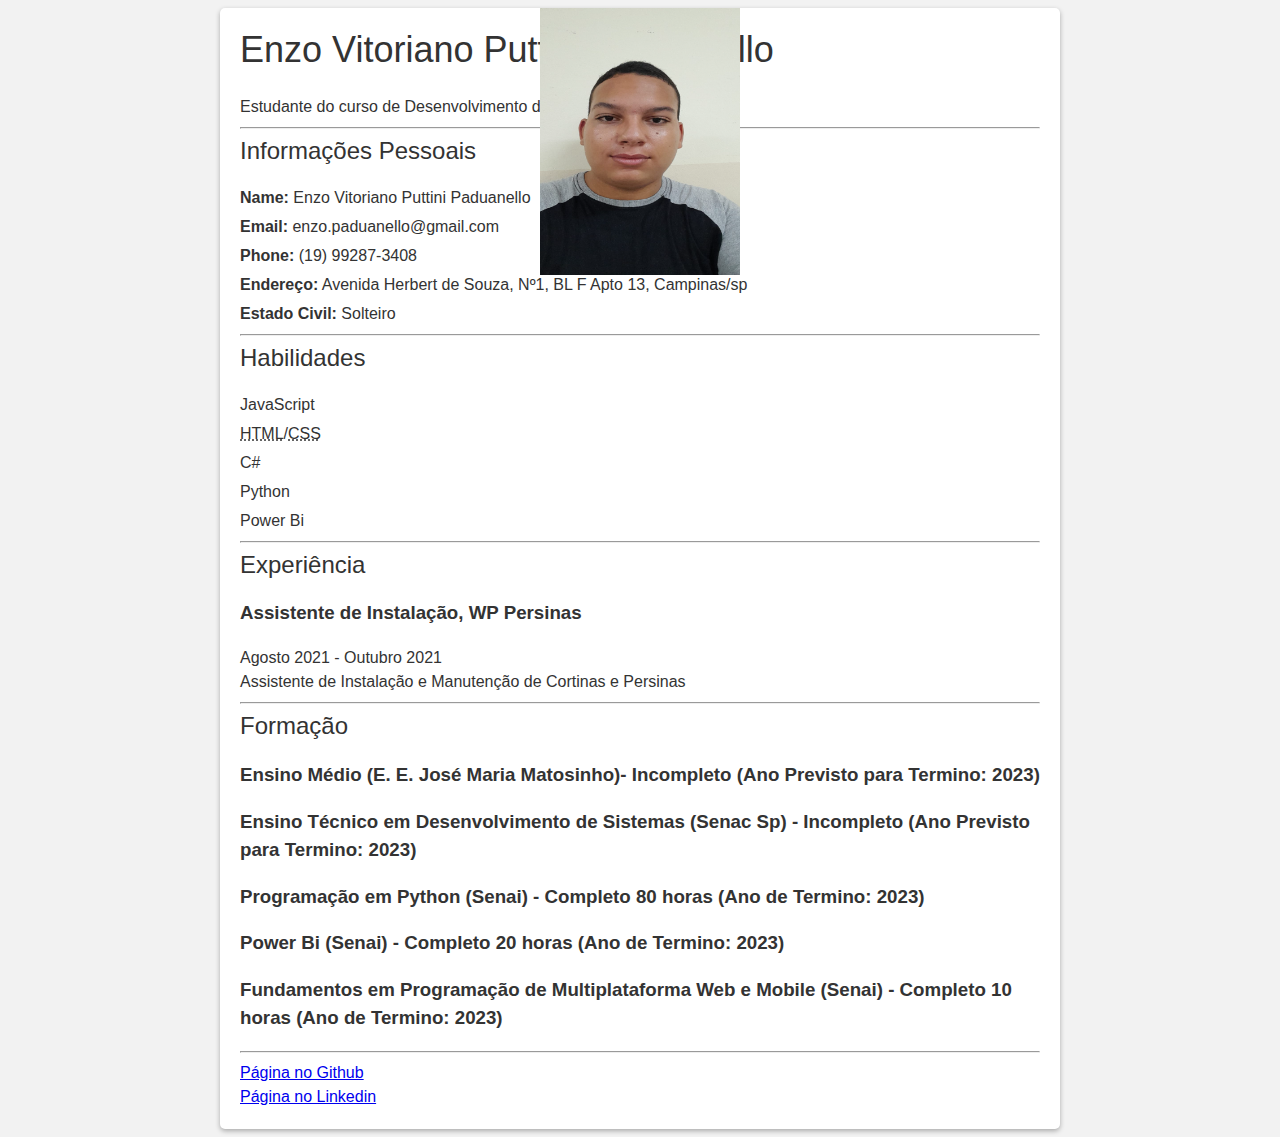
==== index.html @ 11e1c13f "Update index.html" ====
<!DOCTYPE html>
<html lang="pt-br">
<head>
    <meta charset="UTF-8">
    <meta http-equiv="X-UA-Compatible" content="IE=edge">
    <meta name="viewport" content="width=device-width, initial-scale=1.0">
    <title>Currículo Enzo</title>
    <link rel="stylesheet" href="curriculo.css">
	<link rel="shortcut icon" type="image/png" href="apple-touch-icon.png">
</head>
<body>
    <div class="container">
		<header>
			<h1>Enzo Vitoriano Puttini Paduanello</h1>
			<img src="foto.jpeg" alt="3x4" class="img-redimensionada">
			<p>Estudante do curso de Desenvolvimento de Sistemas (Senac Sp)</p>
		</header>
		<main>
         
	<hr>
			<h2>Informações Pessoais</h2>
		<ul>
			<li><strong>Name:</strong> Enzo Vitoriano Puttini Paduanello</li>
			<li><strong>Email:</strong> enzo.paduanello@gmail.com</li>
			<li><strong>Phone:</strong> (19) 99287-3408</li>
			<li><strong>Endereço:</strong> Avenida Herbert de Souza, Nº1, BL F Apto 13, Campinas/sp</li>
			<li><strong>Estado Civil:</strong> Solteiro</li>
		</ul>  
	</hr>
        
	<hr>
			<h2>Habilidades</h2>
		<ul>
			<li>JavaScript</li>
			<li><abbr title="Hyper Markup Language">HTML</abbr>/<abbr title="Cascading Style Sheets">CSS</abbr></li>
			<li>C#</li>
			<li>Python</li>
			<li>Power Bi</li>
		</ul>
	</hr>
	<hr>
		<h2>Experiência</h2>
		<h3>Assistente de Instalação, WP Persinas</h3>
		<p>Agosto 2021 - Outubro 2021</p>
		<ul>
	       	 	<li>Assistente de Instalação e Manutenção de Cortinas e Persinas</li>
		</ul>
	</hr>

	<hr>
		<h2>Formação</h2>
		<h3>Ensino Médio (E. E. José Maria Matosinho)- Incompleto (Ano Previsto para Termino: 2023)</h3>
		<h3>Ensino Técnico em Desenvolvimento de Sistemas (Senac Sp) - Incompleto (Ano Previsto para Termino: 2023)</h3>
		<h3>Programação em Python (Senai) - Completo 80 horas (Ano de Termino: 2023)</h3>
		<h3>Power Bi (Senai) - Completo 20 horas (Ano de Termino: 2023)</h3>
		<h3>Fundamentos em Programação de Multiplataforma Web e Mobile (Senai) - Completo 10 horas (Ano de Termino: 2023)</h3>
	</hr>
	<hr>
		<a href="https://github.com/EnzoPaduanello">Página no Github</a><p></p>
		<a href="https://br.linkedin.com/in/enzo-vitoriano-puttini-paduanello-85278324b">Página no Linkedin</a>
	</hr>
</body>
</html>
---- curriculo.css ----
body {
    font-family: Arial, sans-serif;
    font-size: 16px;
    line-height: 1.5;
    background-color: #f2f2f2;
    color: #333;
}
.container {
    max-width: 800px;
    margin: 0 auto;
    padding: 20px;
    background-color: #fff;
    border-radius: 5px;
    box-shadow: 0 2px 5px rgba(0,0,0,0.3);
}
h1, h2 {
    margin-top: 0;
    font-weight: normal;
}
h1 {
    font-size: 36px;
    line-height: 1.2;
}
h2 {
    font-size: 24px;
    line-height: 1.2;
}
section {
    margin-bottom: 30px;
}
section:last-of-type {
    margin-bottom: 0;
}
ul {
    margin: 0;
    padding: 0;
    list-style: none;
}
ul li {
    margin-bottom: 5px;
}
p {
    margin: 0;
}
.img-redimensionada {
    width: 200px;
    position: absolute;
    margin-top: 8px;
    margin-right: 540px;
    top: 0;
    right: 0;
  }
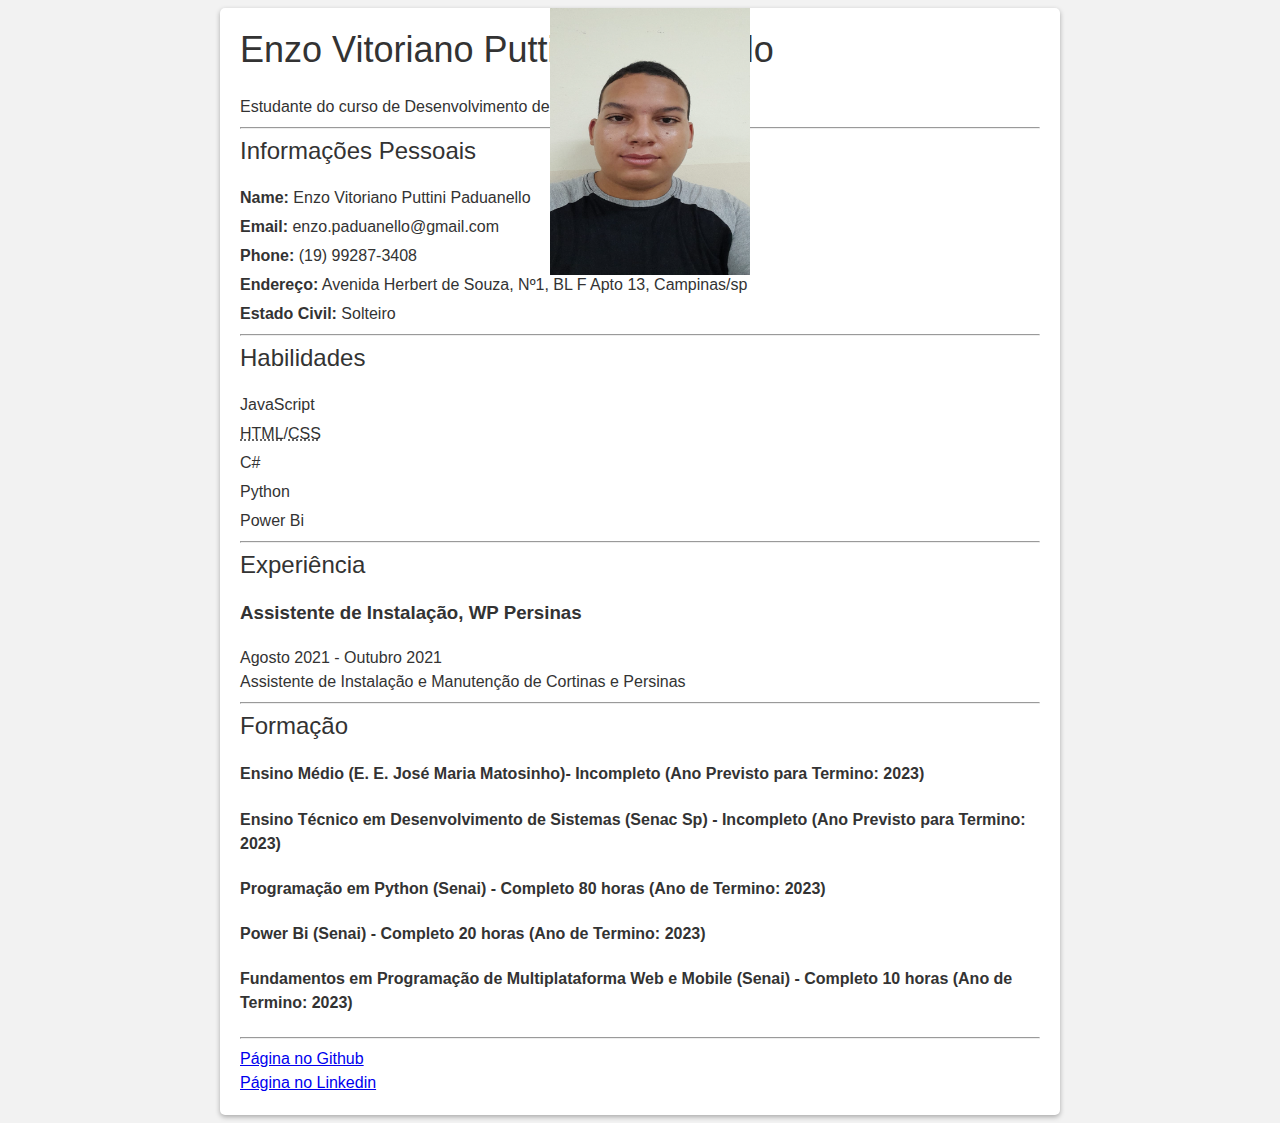
==== commit aa736bd0: "update formação" ====
--- a/index.html
+++ b/index.html
@@ -49,11 +49,11 @@
 
 	<hr>
 		<h2>Formação</h2>
-		<h3>Ensino Médio (E. E. José Maria Matosinho)- Incompleto (Ano Previsto para Termino: 2023)</h3>
-		<h3>Ensino Técnico em Desenvolvimento de Sistemas (Senac Sp) - Incompleto (Ano Previsto para Termino: 2023)</h3>
-		<h3>Programação em Python (Senai) - Completo 80 horas (Ano de Termino: 2023)</h3>
-		<h3>Power Bi (Senai) - Completo 20 horas (Ano de Termino: 2023)</h3>
-		<h3>Fundamentos em Programação de Multiplataforma Web e Mobile (Senai) - Completo 10 horas (Ano de Termino: 2023)</h3>
+		<h4>Ensino Médio (E. E. José Maria Matosinho)- Incompleto (Ano Previsto para Termino: 2023)</h4>
+		<h4>Ensino Técnico em Desenvolvimento de Sistemas (Senac Sp) - Incompleto (Ano Previsto para Termino: 2023)</h4>
+		<h4>Programação em Python (Senai) - Completo 80 horas (Ano de Termino: 2023)</h4>
+		<h4>Power Bi (Senai) - Completo 20 horas (Ano de Termino: 2023)</h4>
+		<h4>Fundamentos em Programação de Multiplataforma Web e Mobile (Senai) - Completo 10 horas (Ano de Termino: 2023)</h4>
 	</hr>
 	<hr>
 		<a href="https://github.com/EnzoPaduanello">Página no Github</a><p></p>
--- a/curriculo.css
+++ b/curriculo.css
@@ -46,7 +46,7 @@
     width: 200px;
     position: absolute;
     margin-top: 8px;
-    margin-right: 540px;
+    margin-right: 530px;
     top: 0;
     right: 0;
-  }+  }
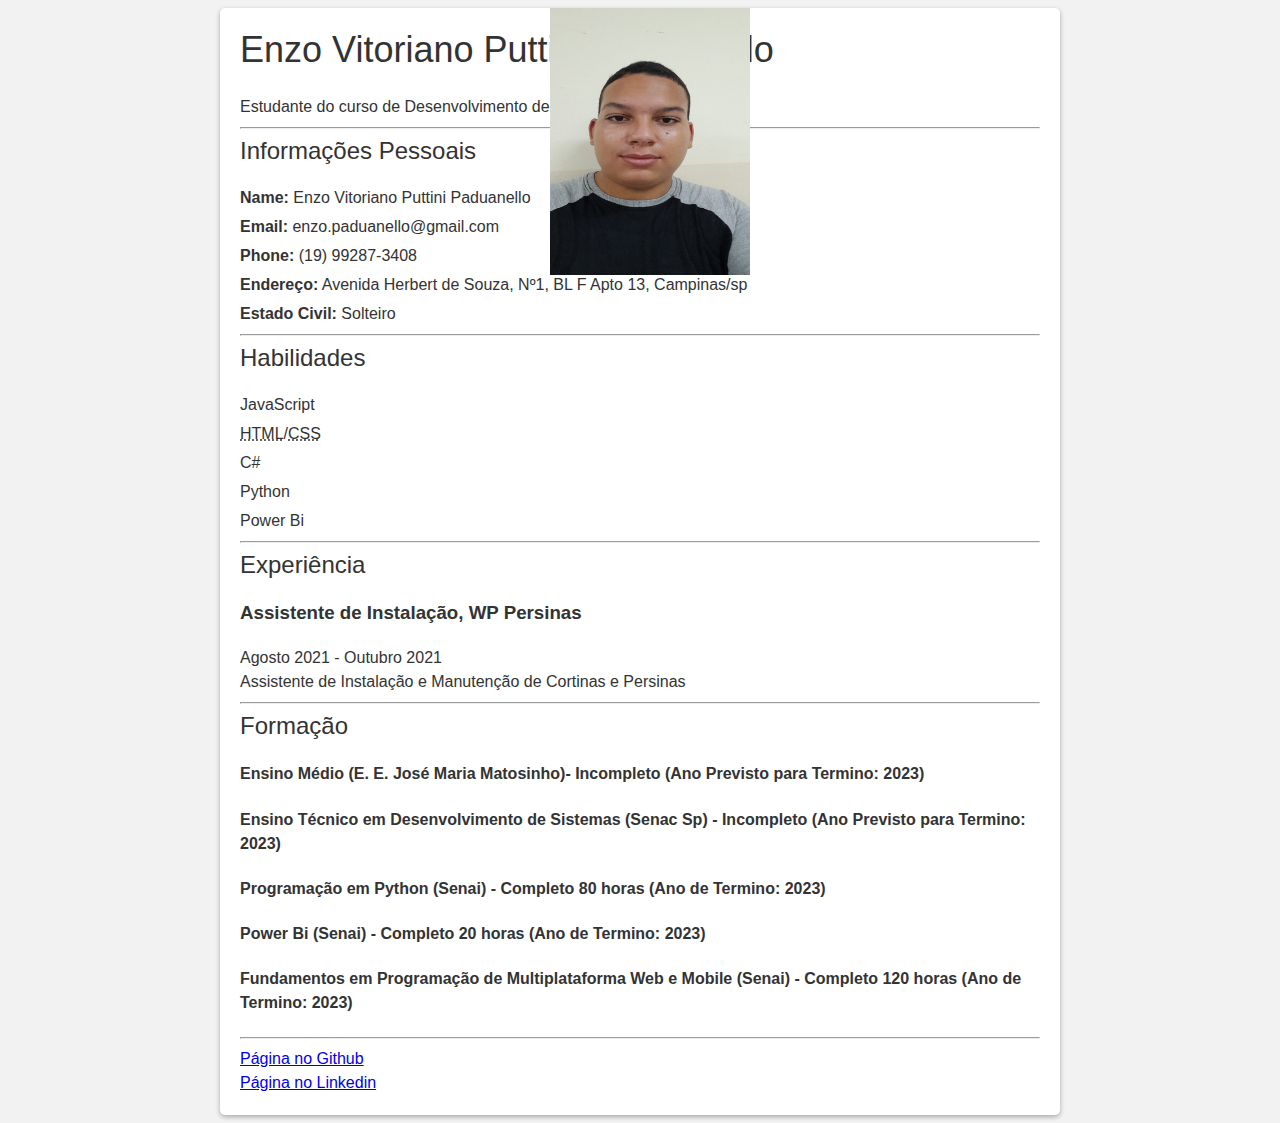
==== commit c278205d: "120" ====
--- a/index.html
+++ b/index.html
@@ -53,7 +53,7 @@
 		<h4>Ensino Técnico em Desenvolvimento de Sistemas (Senac Sp) - Incompleto (Ano Previsto para Termino: 2023)</h4>
 		<h4>Programação em Python (Senai) - Completo 80 horas (Ano de Termino: 2023)</h4>
 		<h4>Power Bi (Senai) - Completo 20 horas (Ano de Termino: 2023)</h4>
-		<h4>Fundamentos em Programação de Multiplataforma Web e Mobile (Senai) - Completo 10 horas (Ano de Termino: 2023)</h4>
+		<h4>Fundamentos em Programação de Multiplataforma Web e Mobile (Senai) - Completo 120 horas (Ano de Termino: 2023)</h4>
 	</hr>
 	<hr>
 		<a href="https://github.com/EnzoPaduanello">Página no Github</a><p></p>
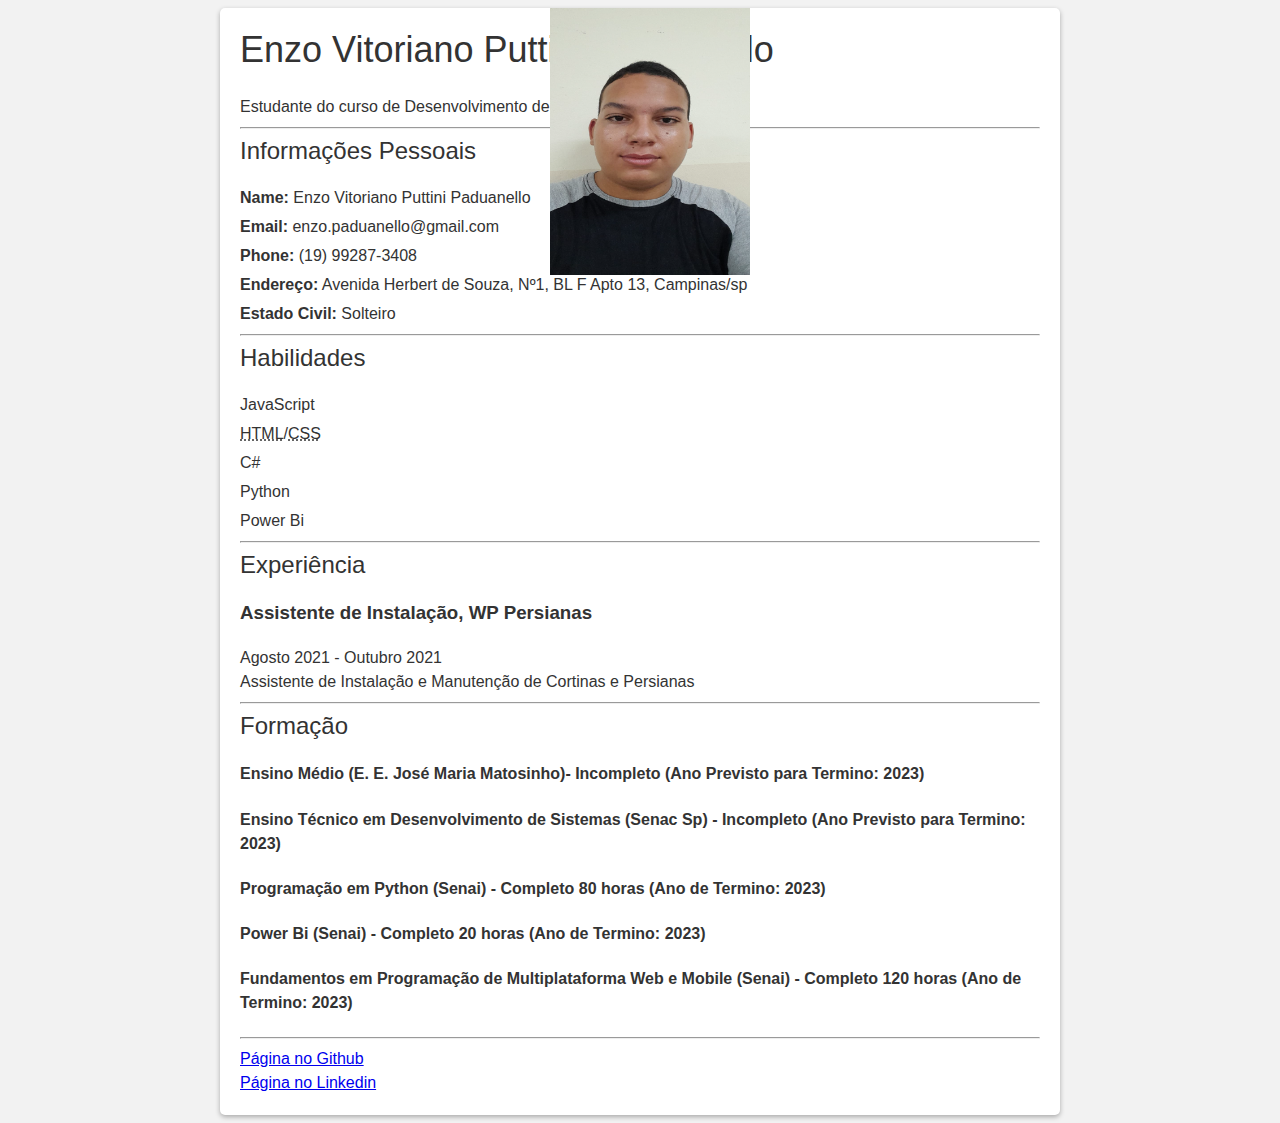
==== commit 48d6870d: "Update index.html" ====
--- a/index.html
+++ b/index.html
@@ -40,10 +40,10 @@
 	</hr>
 	<hr>
 		<h2>Experiência</h2>
-		<h3>Assistente de Instalação, WP Persinas</h3>
+		<h3>Assistente de Instalação, WP Persianas</h3>
 		<p>Agosto 2021 - Outubro 2021</p>
 		<ul>
-	       	 	<li>Assistente de Instalação e Manutenção de Cortinas e Persinas</li>
+	       	 	<li>Assistente de Instalação e Manutenção de Cortinas e Persianas</li>
 		</ul>
 	</hr>
 
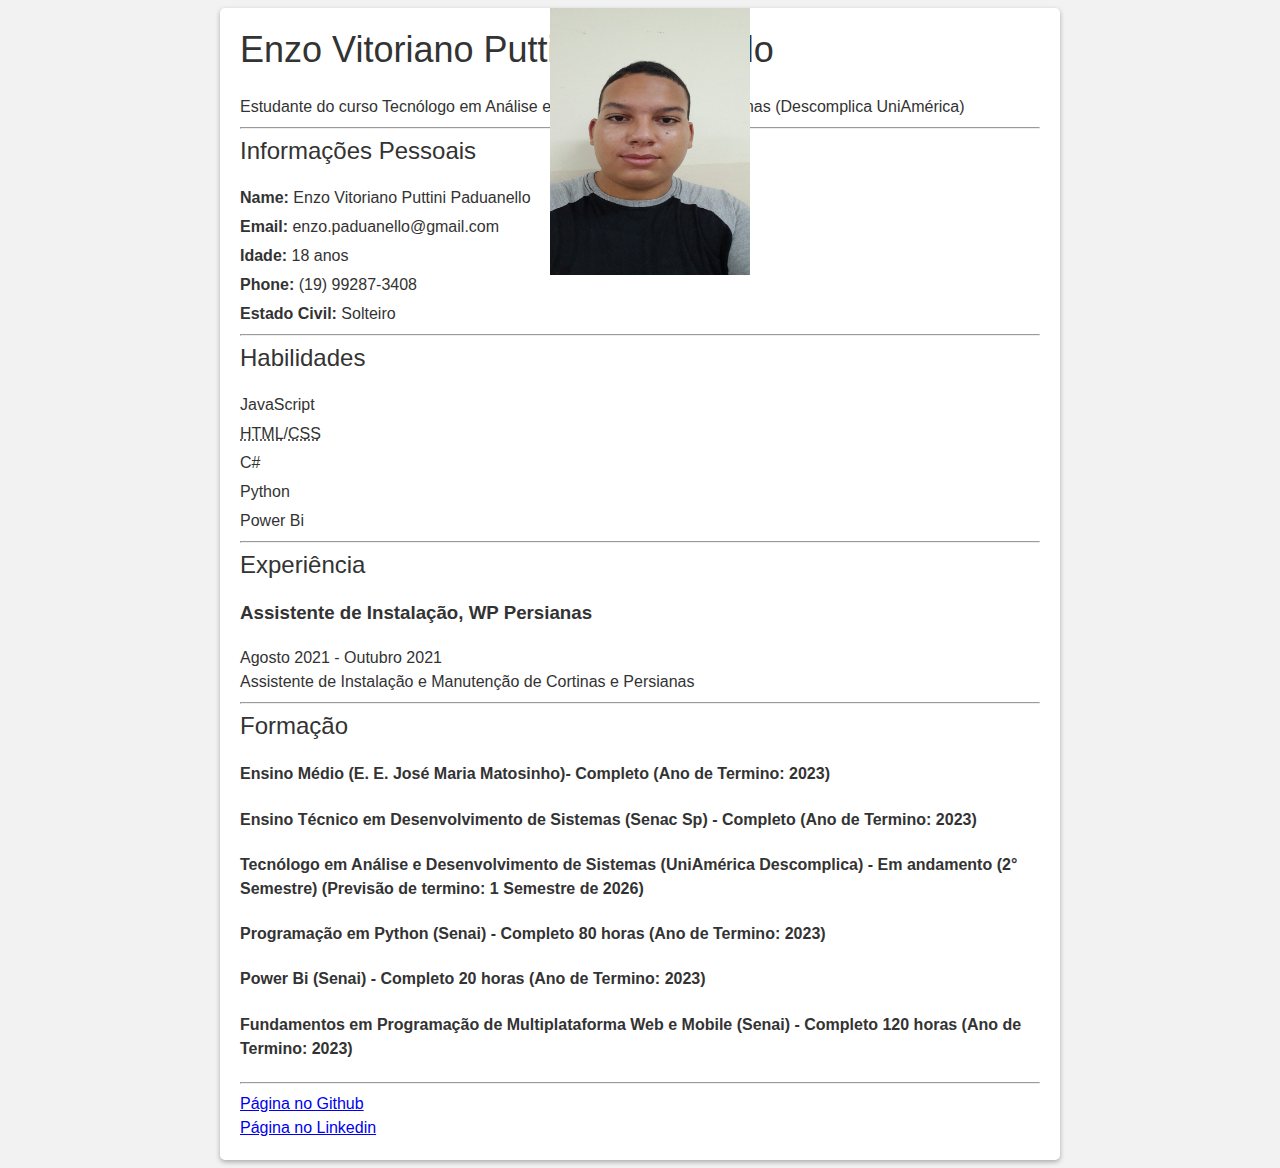
==== commit c4b0022e: "atualização 2° semestre 2024" ====
--- a/index.html
+++ b/index.html
@@ -13,7 +13,7 @@
 		<header>
 			<h1>Enzo Vitoriano Puttini Paduanello</h1>
 			<img src="foto.jpeg" alt="3x4" class="img-redimensionada">
-			<p>Estudante do curso de Desenvolvimento de Sistemas (Senac Sp)</p>
+			<p>Estudante do curso Tecnólogo em Análise e Desenvolvimento de Sistemas (Descomplica UniAmérica)</p>
 		</header>
 		<main>
          
@@ -22,8 +22,8 @@
 		<ul>
 			<li><strong>Name:</strong> Enzo Vitoriano Puttini Paduanello</li>
 			<li><strong>Email:</strong> enzo.paduanello@gmail.com</li>
+			<li><strong>Idade:</strong> 18 anos</li>
 			<li><strong>Phone:</strong> (19) 99287-3408</li>
-			<li><strong>Endereço:</strong> Avenida Herbert de Souza, Nº1, BL F Apto 13, Campinas/sp</li>
 			<li><strong>Estado Civil:</strong> Solteiro</li>
 		</ul>  
 	</hr>
@@ -43,14 +43,15 @@
 		<h3>Assistente de Instalação, WP Persianas</h3>
 		<p>Agosto 2021 - Outubro 2021</p>
 		<ul>
-	       	 	<li>Assistente de Instalação e Manutenção de Cortinas e Persianas</li>
+			<li>Assistente de Instalação e Manutenção de Cortinas e Persianas</li>
 		</ul>
 	</hr>
 
 	<hr>
 		<h2>Formação</h2>
-		<h4>Ensino Médio (E. E. José Maria Matosinho)- Incompleto (Ano Previsto para Termino: 2023)</h4>
-		<h4>Ensino Técnico em Desenvolvimento de Sistemas (Senac Sp) - Incompleto (Ano Previsto para Termino: 2023)</h4>
+		<h4>Ensino Médio (E. E. José Maria Matosinho)- Completo (Ano de Termino: 2023)</h4>
+		<h4>Ensino Técnico em Desenvolvimento de Sistemas (Senac Sp) - Completo (Ano de Termino: 2023)</h4>
+		<h4>Tecnólogo em Análise e Desenvolvimento de Sistemas (UniAmérica Descomplica) - Em andamento (2° Semestre) (Previsão de termino: 1 Semestre de 2026)</h4>
 		<h4>Programação em Python (Senai) - Completo 80 horas (Ano de Termino: 2023)</h4>
 		<h4>Power Bi (Senai) - Completo 20 horas (Ano de Termino: 2023)</h4>
 		<h4>Fundamentos em Programação de Multiplataforma Web e Mobile (Senai) - Completo 120 horas (Ano de Termino: 2023)</h4>
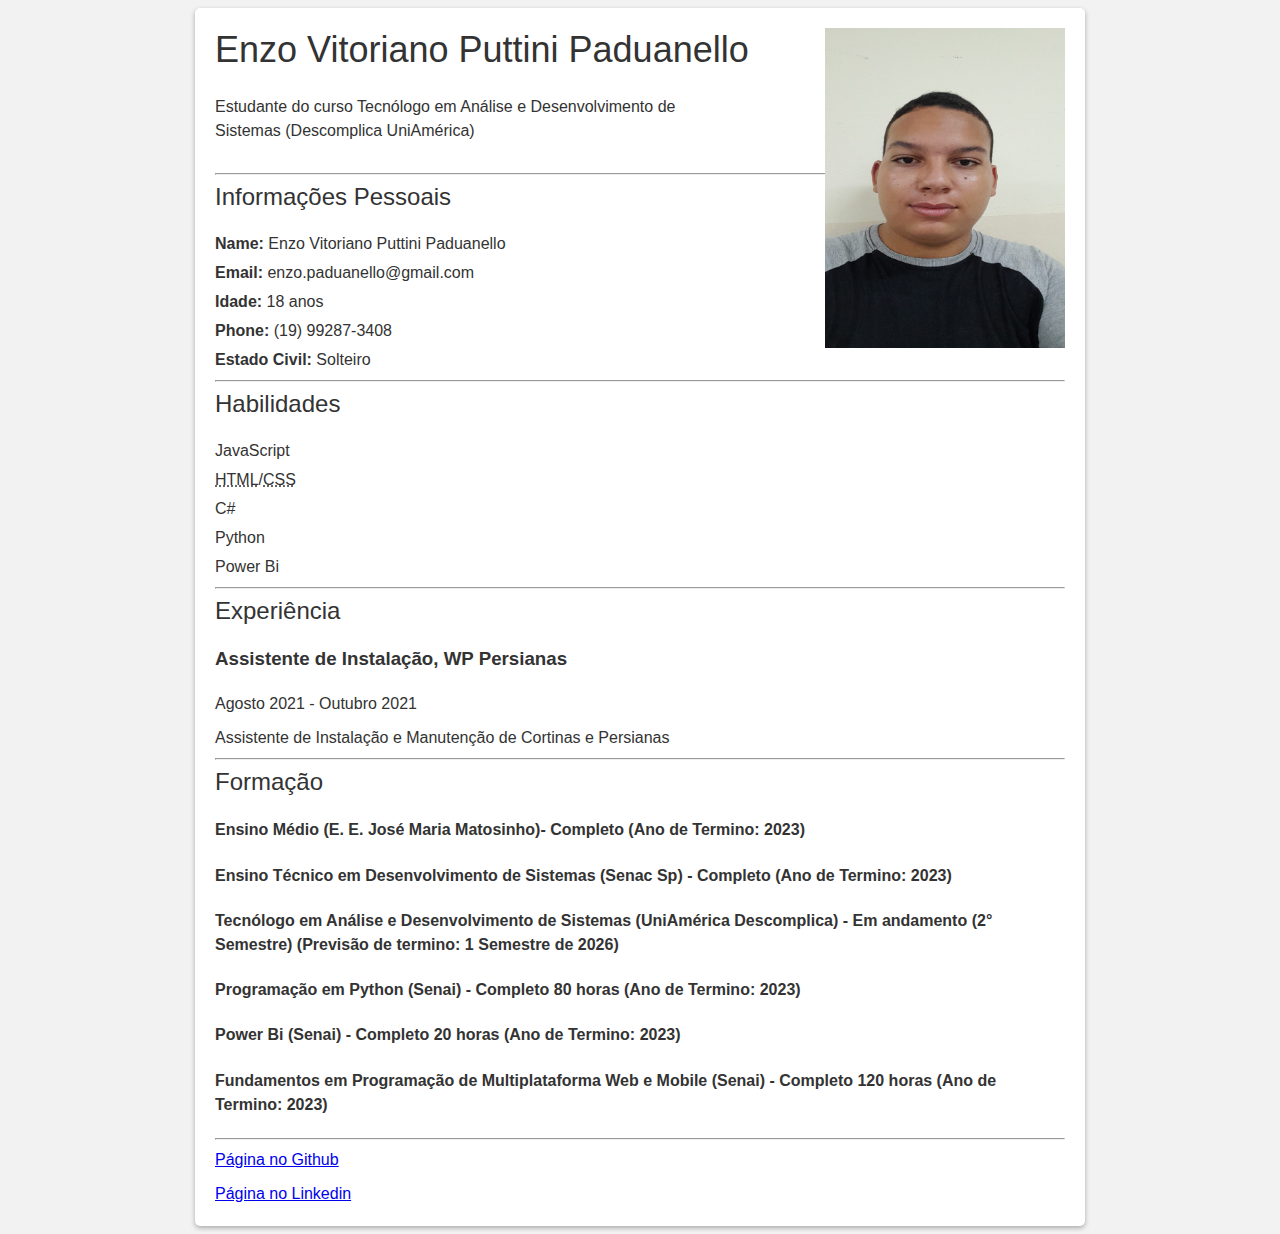
==== commit 3a4ec670: "Add files via upload" ====
--- a/index.html
+++ b/index.html
@@ -5,28 +5,29 @@
     <meta http-equiv="X-UA-Compatible" content="IE=edge">
     <meta name="viewport" content="width=device-width, initial-scale=1.0">
     <title>Currículo Enzo</title>
-    <link rel="stylesheet" href="curriculo.css">
-	<link rel="shortcut icon" type="image/png" href="apple-touch-icon.png">
+    <link rel="stylesheet" href="/css/curriculo.css">
+	<link rel="shortcut icon" type="image/png" href="/img/apple-touch-icon.png">
 </head>
 <body>
     <div class="container">
 		<header>
-			<h1>Enzo Vitoriano Puttini Paduanello</h1>
-			<img src="foto.jpeg" alt="3x4" class="img-redimensionada">
-			<p>Estudante do curso Tecnólogo em Análise e Desenvolvimento de Sistemas (Descomplica UniAmérica)</p>
-		</header>
-		<main>
-         
-	<hr>
-			<h2>Informações Pessoais</h2>
-		<ul>
-			<li><strong>Name:</strong> Enzo Vitoriano Puttini Paduanello</li>
-			<li><strong>Email:</strong> enzo.paduanello@gmail.com</li>
-			<li><strong>Idade:</strong> 18 anos</li>
-			<li><strong>Phone:</strong> (19) 99287-3408</li>
-			<li><strong>Estado Civil:</strong> Solteiro</li>
-		</ul>  
-	</hr>
+            <div id="titulo">
+                <h1>Enzo Vitoriano Puttini Paduanello</h1>
+                <p>Estudante do curso Tecnólogo em Análise e Desenvolvimento de Sistemas (Descomplica UniAmérica)</p>
+            </div>
+			<div class="imgDiv">
+				<img src="/img/foto.jpeg" alt="3x4" class="img-redimensionada">
+			</div>
+        </header>
+        <hr>
+        <h2>Informações Pessoais</h2>
+        <ul>
+            <li><strong>Name:</strong> Enzo Vitoriano Puttini Paduanello</li>
+            <li><strong>Email:</strong> enzo.paduanello@gmail.com</li>
+            <li><strong>Idade:</strong> 18 anos</li>
+            <li><strong>Phone:</strong> (19) 99287-3408</li>
+            <li><strong>Estado Civil:</strong> Solteiro</li>
+        </ul> 
         
 	<hr>
 			<h2>Habilidades</h2>
@@ -37,7 +38,7 @@
 			<li>Python</li>
 			<li>Power Bi</li>
 		</ul>
-	</hr>
+	
 	<hr>
 		<h2>Experiência</h2>
 		<h3>Assistente de Instalação, WP Persianas</h3>
@@ -45,7 +46,7 @@
 		<ul>
 			<li>Assistente de Instalação e Manutenção de Cortinas e Persianas</li>
 		</ul>
-	</hr>
+	
 
 	<hr>
 		<h2>Formação</h2>
@@ -55,10 +56,10 @@
 		<h4>Programação em Python (Senai) - Completo 80 horas (Ano de Termino: 2023)</h4>
 		<h4>Power Bi (Senai) - Completo 20 horas (Ano de Termino: 2023)</h4>
 		<h4>Fundamentos em Programação de Multiplataforma Web e Mobile (Senai) - Completo 120 horas (Ano de Termino: 2023)</h4>
-	</hr>
+	
 	<hr>
 		<a href="https://github.com/EnzoPaduanello">Página no Github</a><p></p>
 		<a href="https://br.linkedin.com/in/enzo-vitoriano-puttini-paduanello-85278324b">Página no Linkedin</a>
-	</hr>
+	
 </body>
 </html>
--- a/css/curriculo.css
+++ b/css/curriculo.css
@@ -0,0 +1,83 @@
+body {
+    font-family: Arial, sans-serif;
+    font-size: 16px;
+    line-height: 1.5;
+    background-color: #f2f2f2;
+    color: #333;
+    display: flex;
+}
+.container {
+    max-width: 850px;
+    margin: 0 auto;
+    padding: 20px;
+    background-color: #fff;
+    border-radius: 5px;
+    box-shadow: 0 2px 5px rgba(0, 0, 0, 0.3);
+    position: relative; /* Garantir que o conteúdo abaixo do header não se sobreponha ao container */
+}
+h1, h2 {
+    margin-top: 0;
+    font-weight: normal;
+}
+h1 {
+    font-size: 36px;
+    line-height: 1.2;
+    margin-top: 0; /* Limpar a margem superior padrão */
+    max-width: 90%;
+}
+h2 {
+    font-size: 24px;
+    line-height: 1.2;
+}
+p {
+    margin: 10px 0; /* Espaço abaixo do parágrafo */
+    max-width: 75%;
+}
+section {
+    margin-bottom: 30px; /* Add margin to create space below the image */
+}
+section:last-of-type {
+    margin-bottom: 0;
+}
+ul {
+    margin: 0;
+    padding: 0;
+    list-style: none;
+}
+ul li {
+    margin-bottom: 5px;
+}
+
+header {
+    position: relative; /* Posição relativa no container */
+    display: flex;
+    align-items: flex-start; /* Alinhar os itens ao topo */
+    margin-bottom: 20px; /* Espaço abaixo do header */
+}
+
+header > div {
+    flex: 1; /* Para ocupar o espaço restante */
+}
+#titulo {
+    flex: 1; /* Para ocupar o espaço restante ao lado da imagem */
+}
+.img-redimensionada {
+    width: 240px; /* Redimensione conforme necessário */
+    height: auto; /* Manter proporções */
+    position: absolute; /* Posição absoluta para sobrepor */
+    top: 0; /* Ajustar conforme necessário */
+    right: 0px; /* Ajustar conforme necessário */
+}
+.imgDiv{
+    max-width: 25%;
+}
+
+@media (max-width: 650px) {
+    .imgDiv{
+        display: none;
+        max-width: 0%;
+    }
+    p, h1 {
+        max-width: 90%;
+    }
+}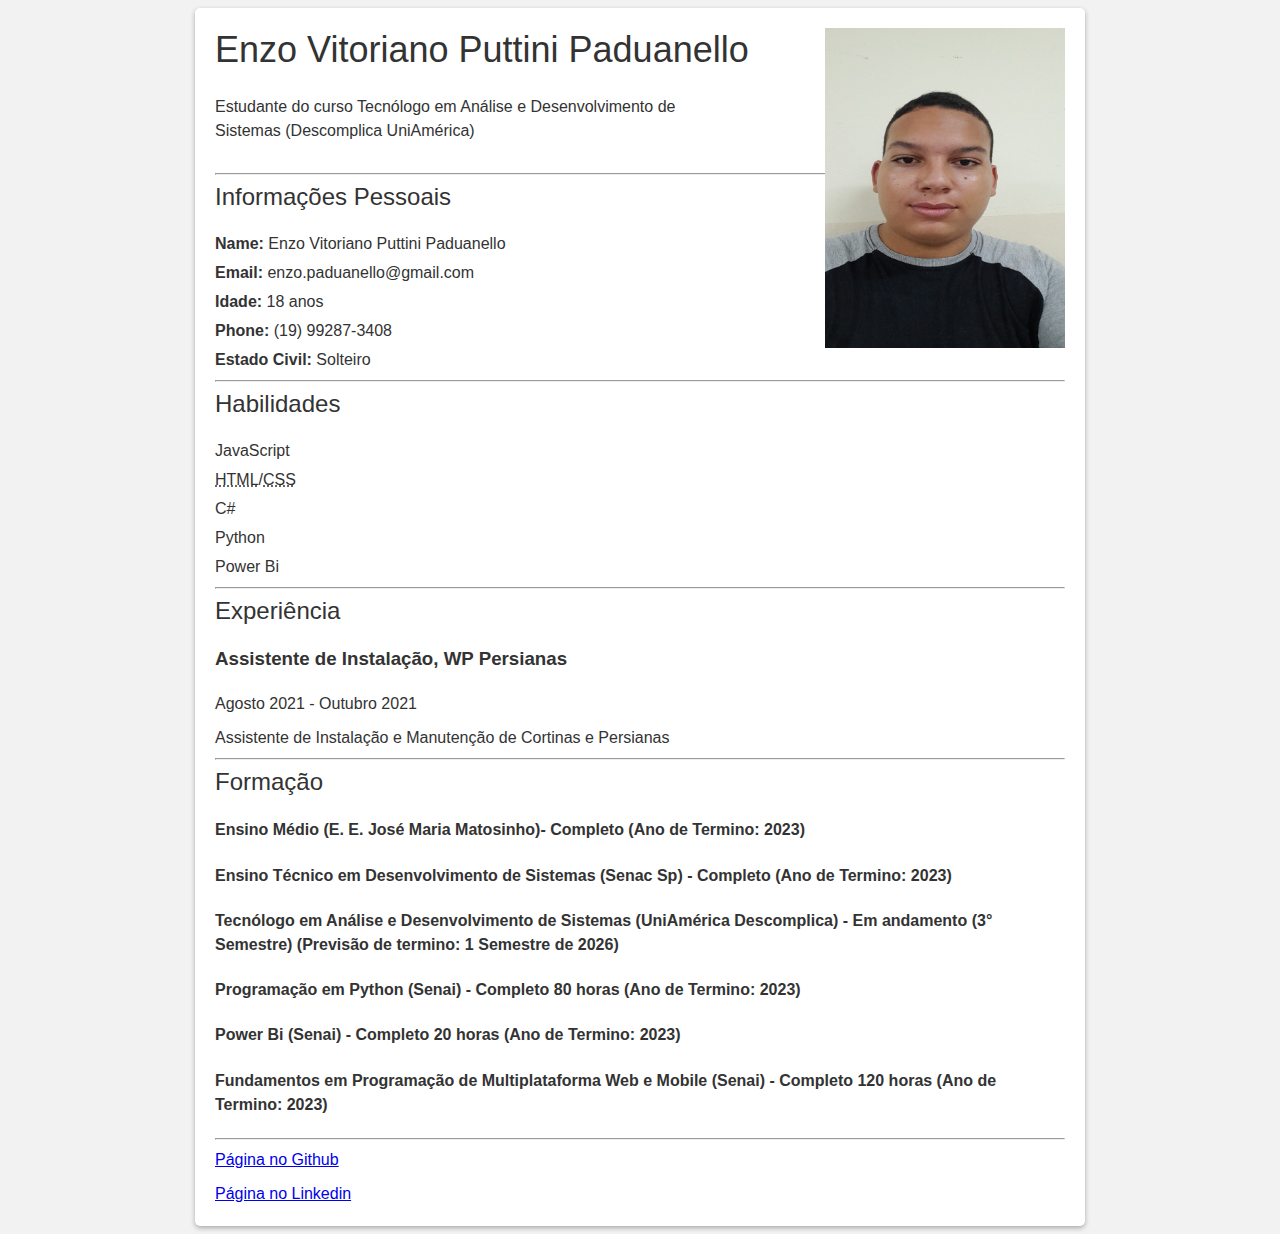
==== commit c1ece331: "atualização semestre faculdade" ====
--- a/index.html
+++ b/index.html
@@ -5,8 +5,8 @@
     <meta http-equiv="X-UA-Compatible" content="IE=edge">
     <meta name="viewport" content="width=device-width, initial-scale=1.0">
     <title>Currículo Enzo</title>
-    <link rel="stylesheet" href="/css/curriculo.css">
-	<link rel="shortcut icon" type="image/png" href="/img/apple-touch-icon.png">
+    <link rel="stylesheet" href="css/curriculo.css">
+	<link rel="shortcut icon" type="image/png" href="img/apple-touch-icon.png">
 </head>
 <body>
     <div class="container">
@@ -16,7 +16,7 @@
                 <p>Estudante do curso Tecnólogo em Análise e Desenvolvimento de Sistemas (Descomplica UniAmérica)</p>
             </div>
 			<div class="imgDiv">
-				<img src="/img/foto.jpeg" alt="3x4" class="img-redimensionada">
+				<img src="img/foto.jpeg" alt="3x4" class="img-redimensionada">
 			</div>
         </header>
         <hr>
@@ -52,7 +52,7 @@
 		<h2>Formação</h2>
 		<h4>Ensino Médio (E. E. José Maria Matosinho)- Completo (Ano de Termino: 2023)</h4>
 		<h4>Ensino Técnico em Desenvolvimento de Sistemas (Senac Sp) - Completo (Ano de Termino: 2023)</h4>
-		<h4>Tecnólogo em Análise e Desenvolvimento de Sistemas (UniAmérica Descomplica) - Em andamento (2° Semestre) (Previsão de termino: 1 Semestre de 2026)</h4>
+		<h4>Tecnólogo em Análise e Desenvolvimento de Sistemas (UniAmérica Descomplica) - Em andamento (3° Semestre) (Previsão de termino: 1 Semestre de 2026)</h4>
 		<h4>Programação em Python (Senai) - Completo 80 horas (Ano de Termino: 2023)</h4>
 		<h4>Power Bi (Senai) - Completo 20 horas (Ano de Termino: 2023)</h4>
 		<h4>Fundamentos em Programação de Multiplataforma Web e Mobile (Senai) - Completo 120 horas (Ano de Termino: 2023)</h4>
